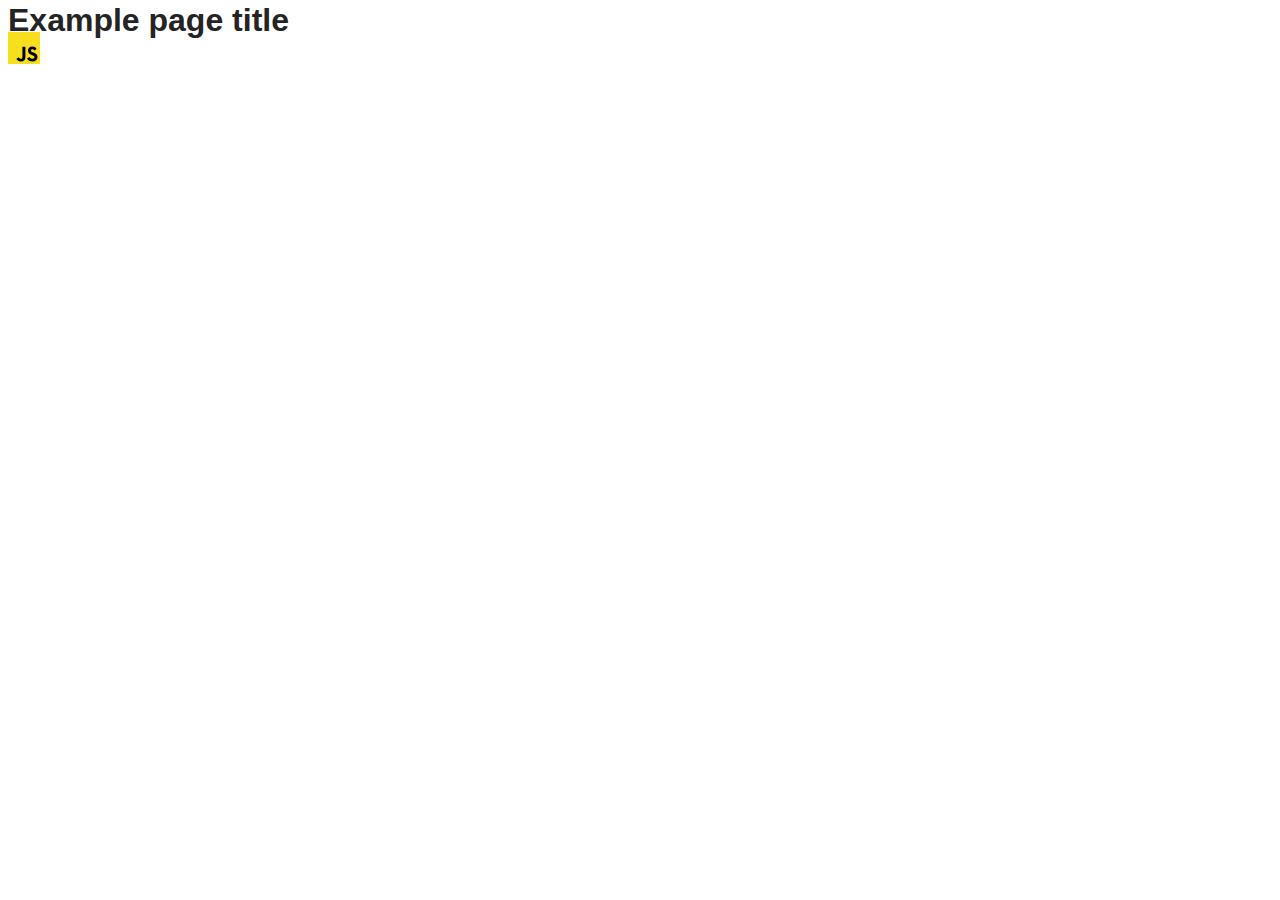
==== src/index.html @ 486695f5 "Initial commit" ====
<!DOCTYPE html>
<html lang="en">
  <head>
    <meta charset="UTF-8" />
    <link rel="icon" type="image/svg+xml" href="/favicon.svg" />
    <meta name="viewport" content="width=device-width, initial-scale=1.0" />
    <title>Vanilla App Template</title>
    <link rel="stylesheet" href="./css/styles.css" />
  </head>
  <body>
    <load ="partials/header.html" />

    <section>
      <h1>Example page title</h1>
      <!-- Path to images as from index.html file -->
      <img src="./img/javascript.svg" alt="" />
    </section>

    <!-- Loads the specified .html file -->
    <load ="partials/vite-promo.html" />

    <script type="module" src="./main.js"></script>
  </body>
</html>
---- src/css/styles.css ----
/**
  |============================
  | include css partials with
  | default @import url()
  |============================
*/
@import url('./reset.css');
@import url('./vite-promo.css');
@import url('./header.css');

:root {
  font-family: Inter, Avenir, Helvetica, Arial, sans-serif;
  font-size: 16px;
  line-height: 24px;
  font-weight: 400;

  color: #242424;
  background-color: rgba(255, 255, 255, 0.87);

  font-synthesis: none;
  text-rendering: optimizeLegibility;
  -webkit-font-smoothing: antialiased;
  -moz-osx-font-smoothing: grayscale;
  -webkit-text-size-adjust: 100%;
}
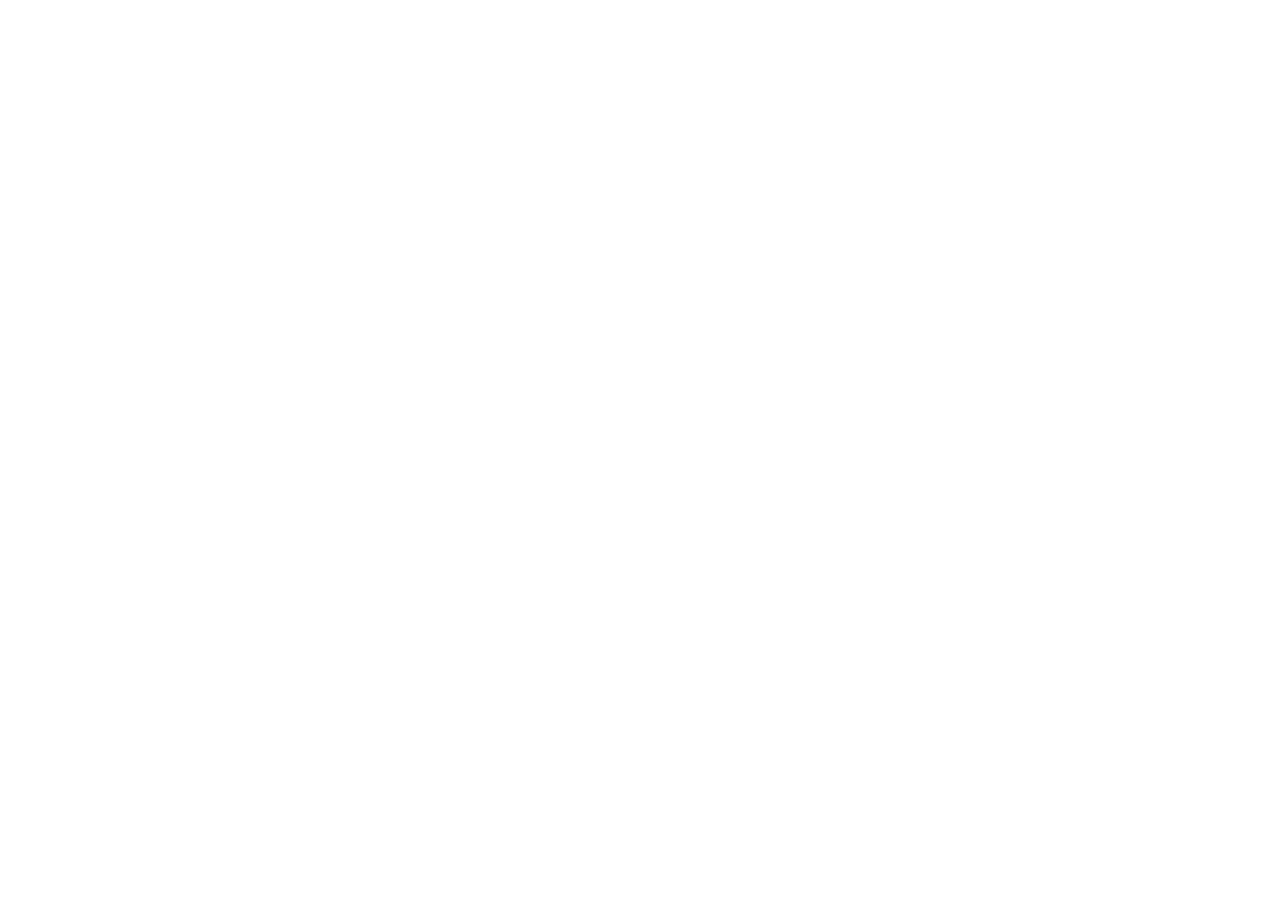
==== commit b49e0ba5: "+" ====
--- a/src/index.html
+++ b/src/index.html
@@ -8,16 +8,7 @@
     <link rel="stylesheet" href="./css/styles.css" />
   </head>
   <body>
-    <load ="partials/header.html" />
-
-    <section>
-      <h1>Example page title</h1>
-      <!-- Path to images as from index.html file -->
-      <img src="./img/javascript.svg" alt="" />
-    </section>
-
-    <!-- Loads the specified .html file -->
-    <load ="partials/vite-promo.html" />
+ 
 
     <script type="module" src="./main.js"></script>
   </body>
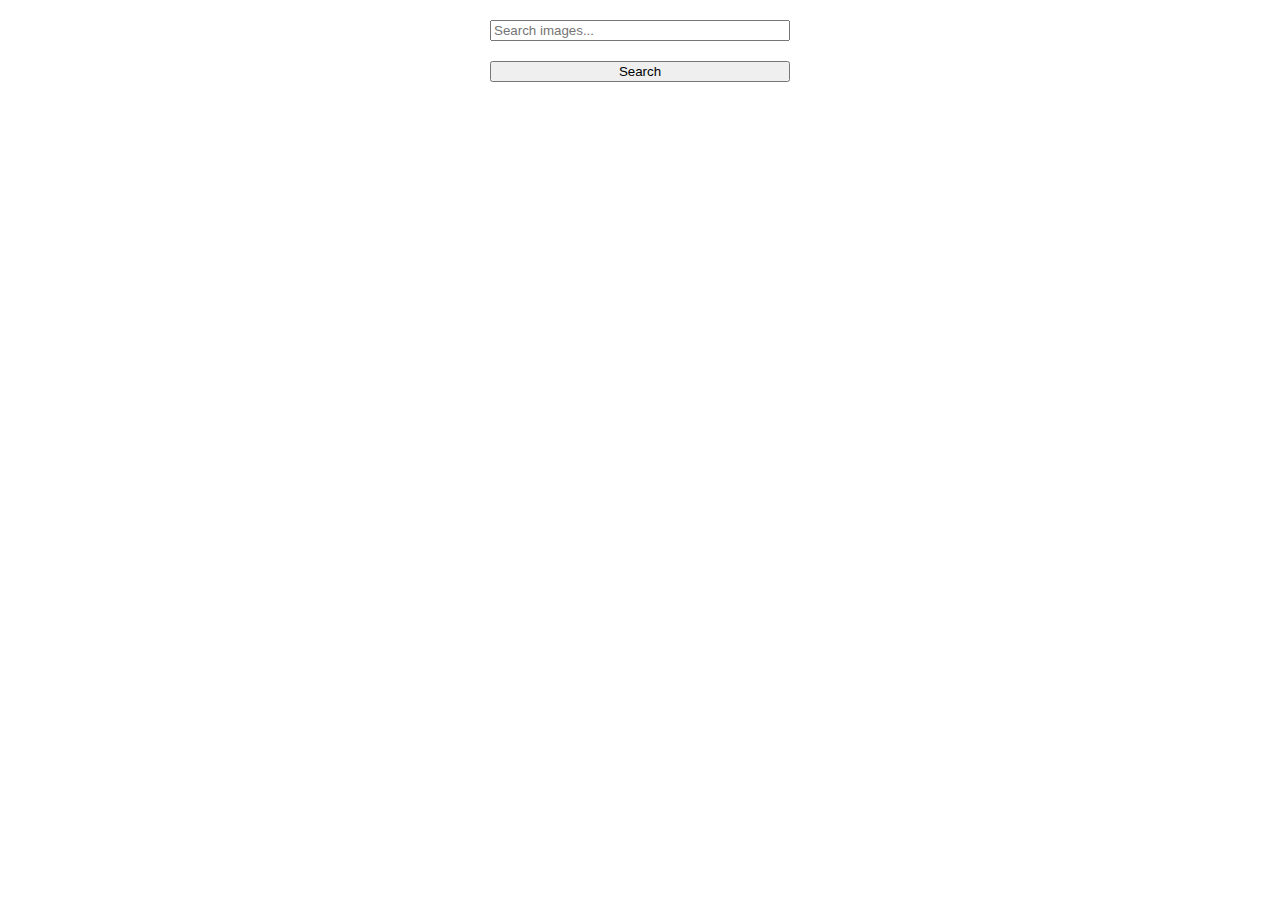
==== commit 725e5a5b: "done" ====
--- a/src/index.html
+++ b/src/index.html
@@ -8,8 +8,15 @@
     <link rel="stylesheet" href="./css/styles.css" />
   </head>
   <body>
- 
-
+   <section class="centered-section" > 
+      <form class="form">
+      
+      <input type="text" name="info" class="search-input" placeholder="Search images...">
+      <button class="button" type="submit">Search</button>
+      </form>
+      <span class="loader"></span>
+      <div class="gallery"></div>
+  </section>
     <script type="module" src="./main.js"></script>
   </body>
 </html>
--- a/src/css/styles.css
+++ b/src/css/styles.css
@@ -23,3 +23,83 @@
   -moz-osx-font-smoothing: grayscale;
   -webkit-text-size-adjust: 100%;
 }
+.centered-section {
+  display: flex;
+  flex-direction: column;
+  align-items: center;
+  margin-top: 20px; 
+}
+/* .centered-section img {
+  width: 100%; 
+  height: 150px; 
+  object-fit: cover;
+  display: block;
+  
+} */
+.form {
+  display: flex;
+  justify-content: center;
+  width: 300px;
+  flex-direction: column;
+  gap: 20px;
+  margin-bottom: 50px;
+  
+}
+.gallery {
+  width: 100%; 
+  display: flex;
+  flex-wrap: wrap;
+  gap: 10px; 
+  list-style: none;
+}
+
+.gallery-link {
+  flex: 0 0 calc(20% - 10px);
+  box-sizing: border-box;
+  border: 2px solid #242424;
+  
+}
+.gallery-link img {
+ 
+  width: 100%;
+  height: 150px;
+  object-fit: cover;
+  display: block; 
+}
+
+p {
+  text-align: center;
+}
+  .loader {
+    display: none;
+    width: 48px;
+    height: 48px;
+    border-radius: 50%;
+    position: relative;
+    animation: rotate 1s linear infinite
+  }
+  .loader::before , .loader::after {
+    content: "";
+    box-sizing: border-box;
+    position: absolute;
+    inset: 0px;
+    border-radius: 50%;
+    border: 5px solid #FFF;
+    animation: prixClipFix 2s linear infinite ;
+  }
+  .loader::after{
+    inset: 8px;
+    transform: rotate3d(90, 90, 0, 180deg );
+    border-color: #FF3D00;
+  }
+
+  @keyframes rotate {
+    0%   {transform: rotate(0deg)}
+    100%   {transform: rotate(360deg)}
+  }
+
+  @keyframes prixClipFix {
+      0%   {clip-path:polygon(50% 50%,0 0,0 0,0 0,0 0,0 0)}
+      50%  {clip-path:polygon(50% 50%,0 0,100% 0,100% 0,100% 0,100% 0)}
+      75%, 100%  {clip-path:polygon(50% 50%,0 0,100% 0,100% 100%,100% 100%,100% 100%)}
+  }
